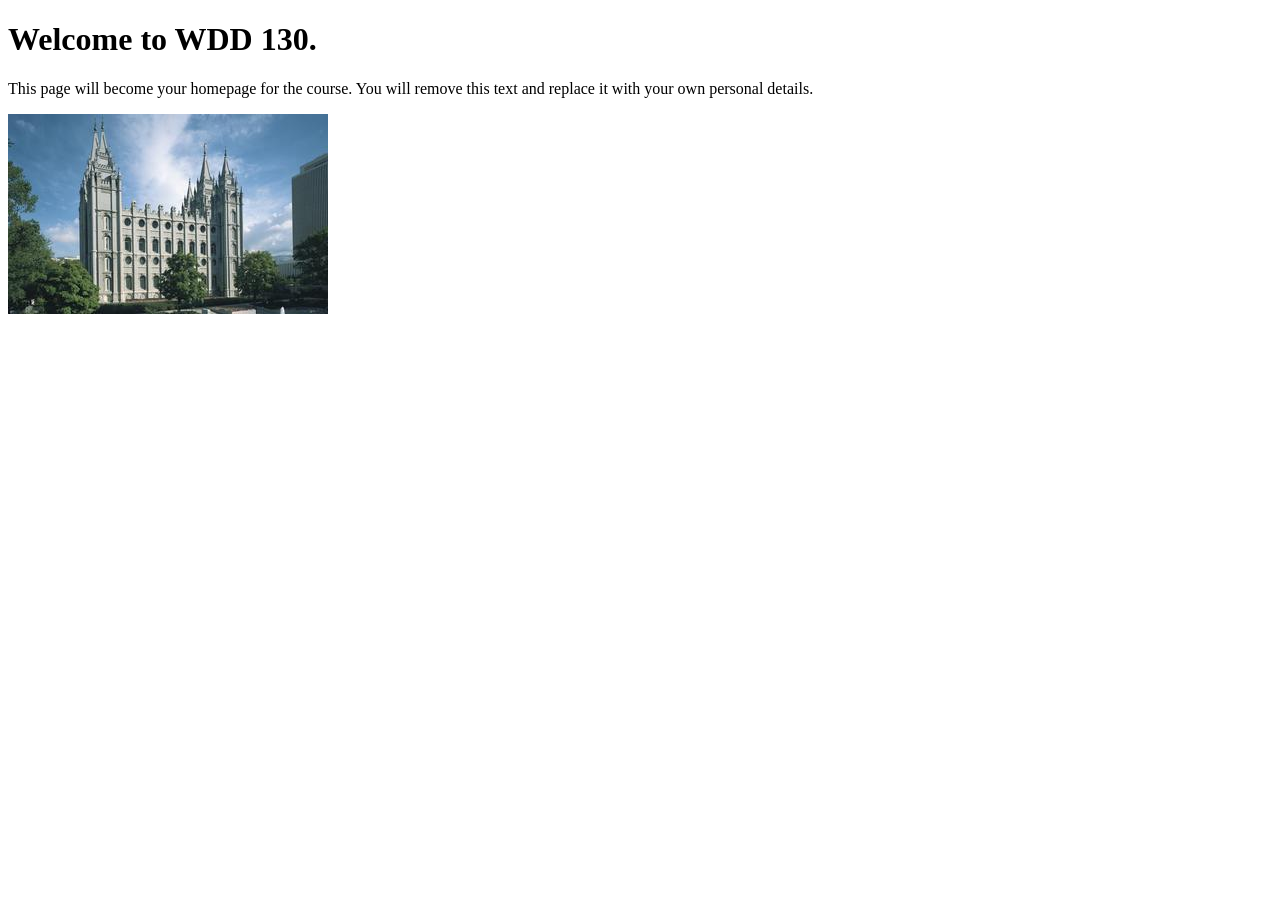
==== index.html @ 4198812f "Initial commit" ====
<!DOCTYPE html>
<html lang="en">
<head>
    <meta charset="UTF-8">
    <meta name="viewport" content="width=device-width, initial-scale=1.0">
    <title>WDD 130 | Personal Homepage</title>
</head>
<body>
    <h1>Welcome to WDD 130.</h1>
    <p>This page will become your homepage for the course. You will remove this text and replace it with your own personal details.</p>

    <img src="images/salt-lake-temple.jpg" alt="The Salt Lake Temple.">
</body>
</html>
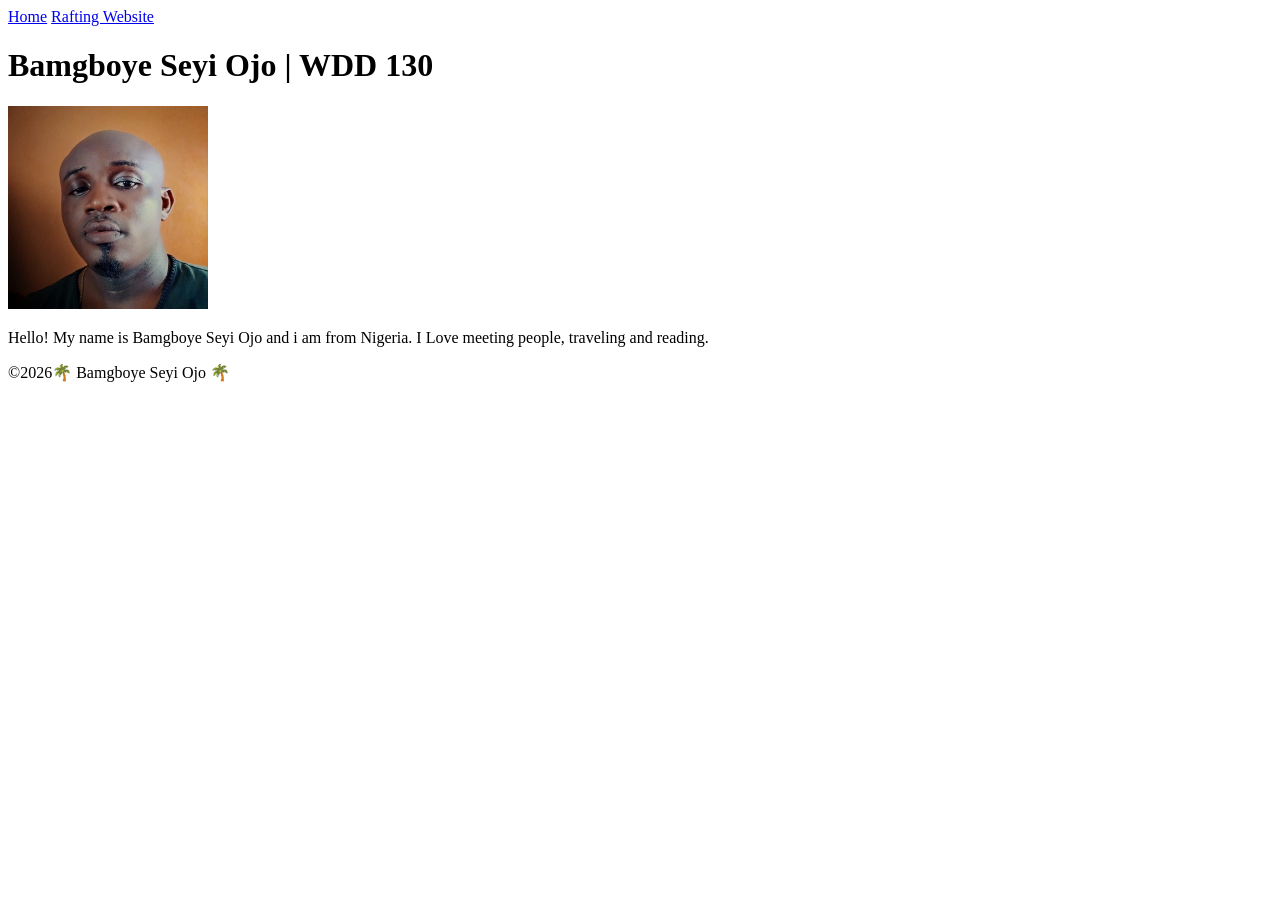
==== commit a32f8b75: "week 1 assignment done" ====
--- a/index.html
+++ b/index.html
@@ -1,14 +1,28 @@
 <!DOCTYPE html>
-<html lang="en">
+<html lang="en-US">
+
 <head>
     <meta charset="UTF-8">
     <meta name="viewport" content="width=device-width, initial-scale=1.0">
-    <title>WDD 130 | Personal Homepage</title>
+    <title>Bamgboye Seyi | WDD 130 </title>
 </head>
+
 <body>
-    <h1>Welcome to WDD 130.</h1>
-    <p>This page will become your homepage for the course. You will remove this text and replace it with your own personal details.</p>
+    <header>
+        <nav>
+            <a href="#">Home</a>
+            <a href="wwr/">Rafting Website</a>
+        </nav>
+    </header>
+    <main>
+        <h1>Bamgboye Seyi Ojo | WDD 130</h1>
+        <img src="images/profile.jpg" alt="Hello, My Name is Bamgboye Seyi Ojo" width="200">
+        <p>Hello! My name is Bamgboye Seyi Ojo and i am from Nigeria. I Love meeting people,
+            traveling and reading. </p>
+    </main>
+    <footer>
+        <p>©2026🌴 Bamgboye Seyi Ojo 🌴 </p>
+    </footer>
+</body>
 
-    <img src="images/salt-lake-temple.jpg" alt="The Salt Lake Temple.">
-</body>
 </html>
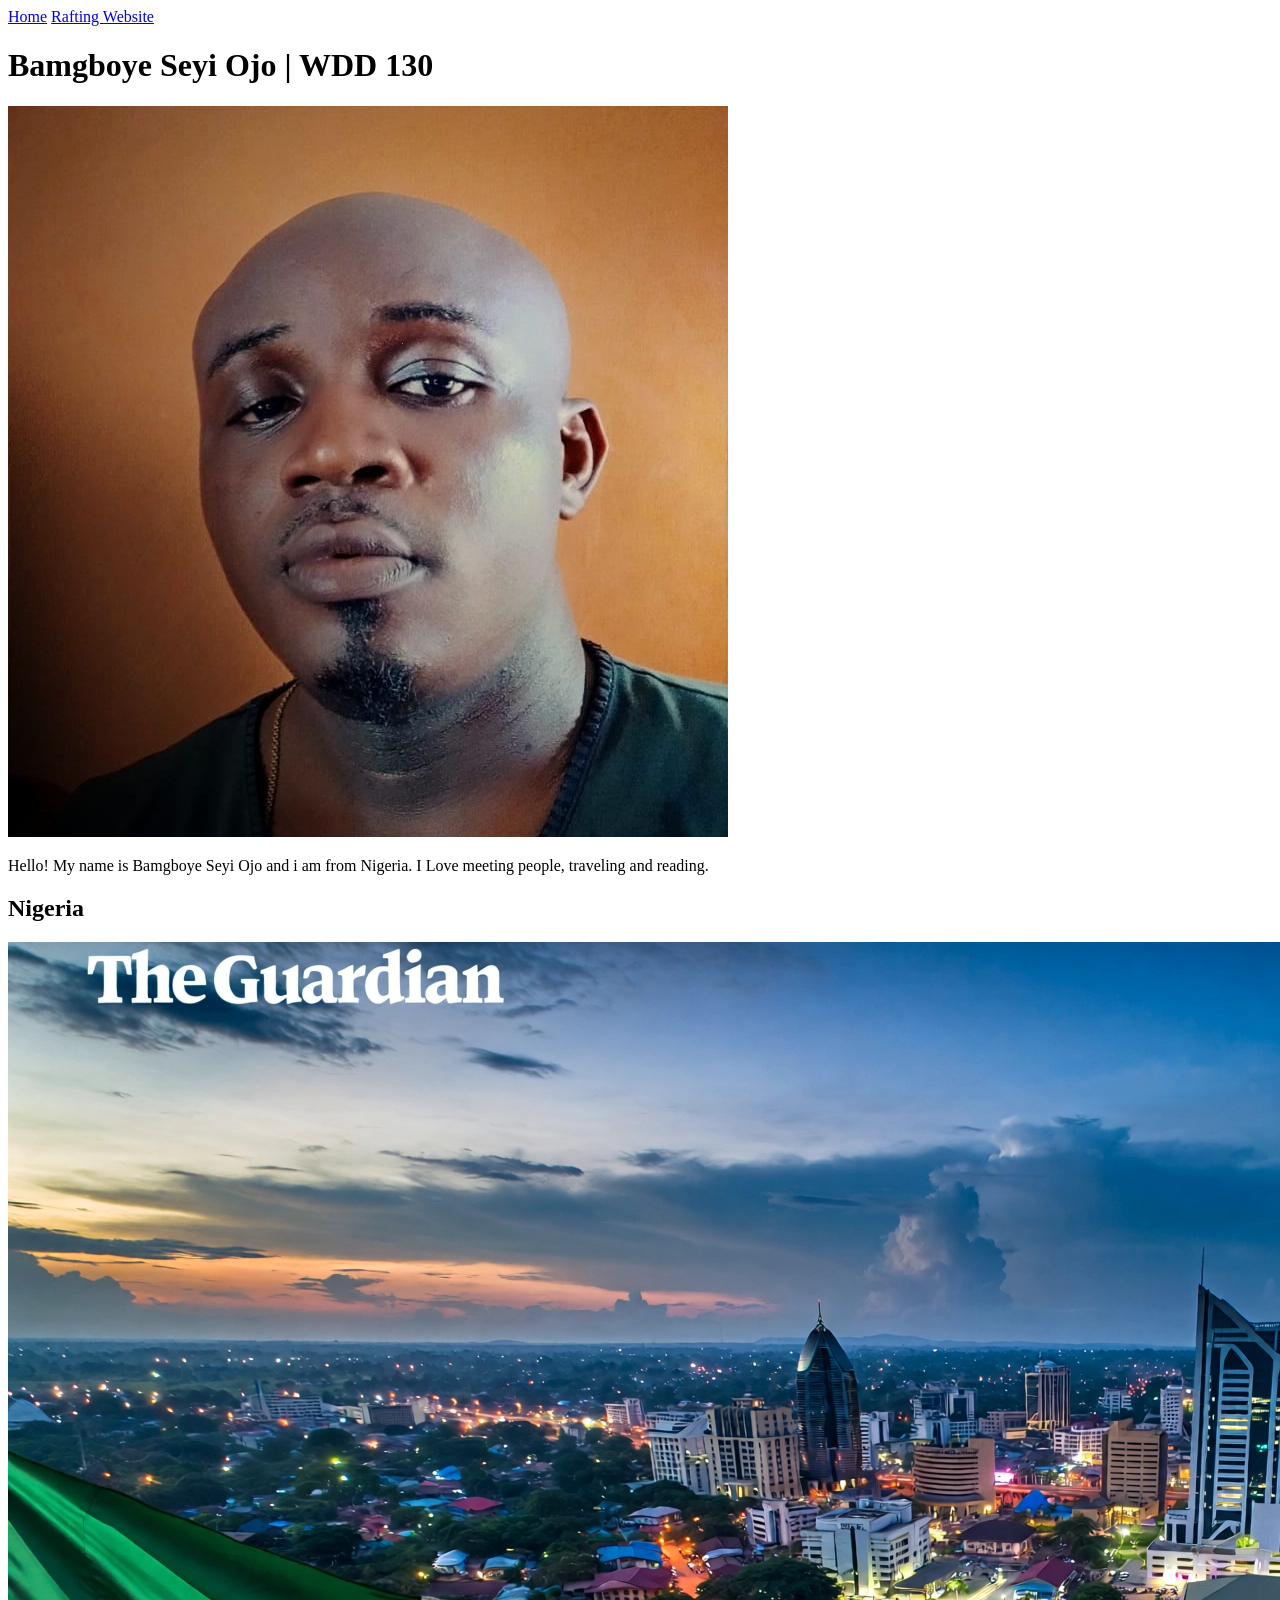
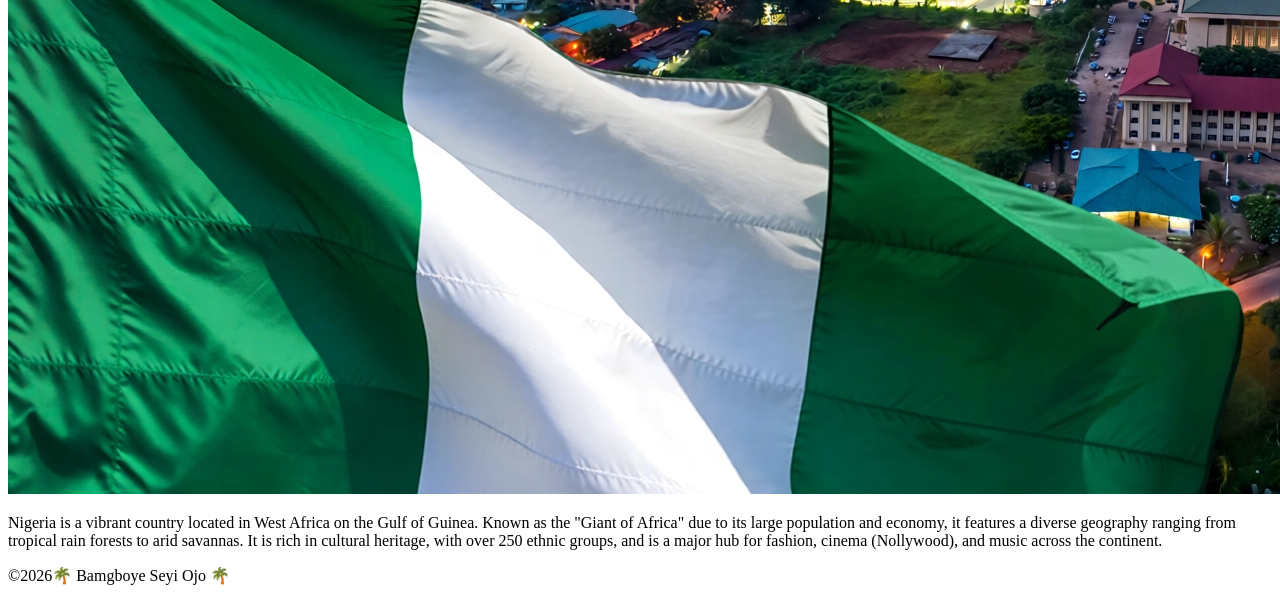
==== commit 098f59ac: "change and necessary corrections done" ====
--- a/index.html
+++ b/index.html
@@ -4,7 +4,15 @@
 <head>
     <meta charset="UTF-8">
     <meta name="viewport" content="width=device-width, initial-scale=1.0">
-    <title>Bamgboye Seyi | WDD 130 </title>
+    <title>Bamgboye Seyi | WDD 130</title>
+
+    <!-- Added Meta Elements -->
+    <meta name="description"
+      content="Bamgboye Seyi Ojo's home page for WDD 130. This page introduces myself, my background from Nigeria, and my web development progress.">
+    <meta name="author" content="Bamgboye Seyi Ojo">
+
+    <!-- Link to external CSS stylesheet -->
+    <link rel="stylesheet" href="styles/styles.css">
 </head>
 
 <body>
@@ -14,14 +22,28 @@
             <a href="wwr/">Rafting Website</a>
         </nav>
     </header>
+
     <main>
         <h1>Bamgboye Seyi Ojo | WDD 130</h1>
-        <img src="images/profile.jpg" alt="Hello, My Name is Bamgboye Seyi Ojo" width="200">
+        <!-- Note: The HTML width attribute can be left or removed, as your CSS will now handle sizing -->
+        <img src="images/profile.jpg" alt="Hello, My Name is Bamgboye Seyi Ojo">
         <p>Hello! My name is Bamgboye Seyi Ojo and i am from Nigeria. I Love meeting people,
-            traveling and reading. </p>
+            traveling and reading.</p>
     </main>
+
+    <!-- Added Aside Element after main and before footer -->
+    <aside>
+        <h2>Nigeria</h2>
+        <img src="images/nigeria.jpg" alt="Beautiful landscape of Nigeria">
+        <p>Nigeria is a vibrant country located in West Africa on the Gulf of Guinea. Known as the
+            "Giant of Africa" due to its large population and economy, it features a diverse
+            geography ranging from tropical rain forests to arid savannas. It is rich in cultural
+            heritage, with over 250 ethnic groups, and is a major hub for fashion, cinema
+            (Nollywood), and music across the continent.</p>
+    </aside>
+
     <footer>
-        <p>©2026🌴 Bamgboye Seyi Ojo 🌴 </p>
+        <p>©2026🌴 Bamgboye Seyi Ojo 🌴</p>
     </footer>
 </body>
 
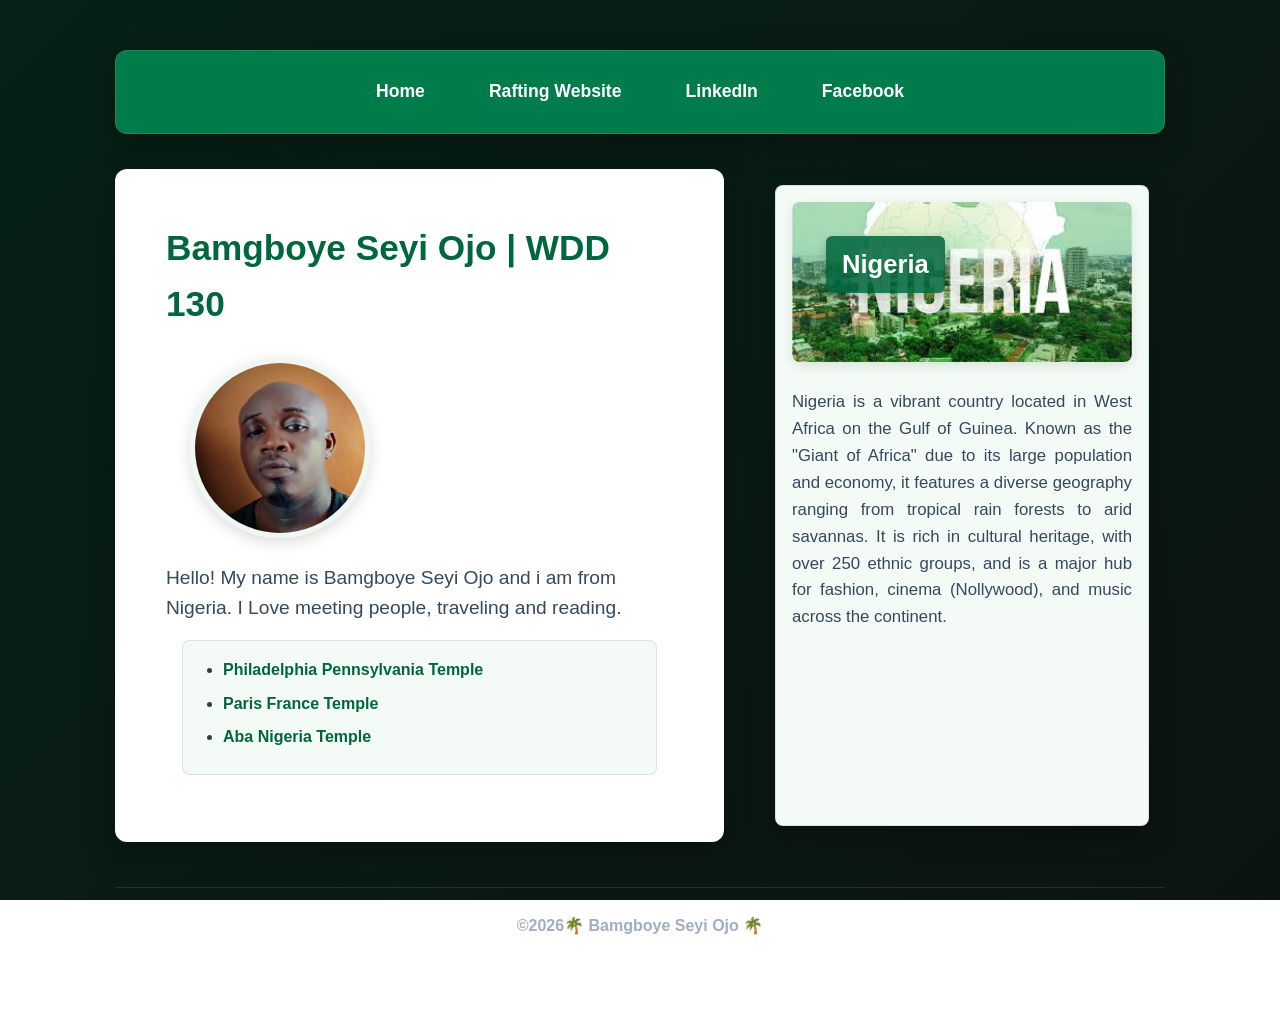
==== commit 23c31ffd: "week three index html assignment" ====
--- a/index.html
+++ b/index.html
@@ -6,12 +6,10 @@
     <meta name="viewport" content="width=device-width, initial-scale=1.0">
     <title>Bamgboye Seyi | WDD 130</title>
 
-    <!-- Added Meta Elements -->
     <meta name="description"
       content="Bamgboye Seyi Ojo's home page for WDD 130. This page introduces myself, my background from Nigeria, and my web development progress.">
     <meta name="author" content="Bamgboye Seyi Ojo">
 
-    <!-- Link to external CSS stylesheet -->
     <link rel="stylesheet" href="styles/styles.css">
 </head>
 
@@ -20,19 +18,28 @@
         <nav>
             <a href="#">Home</a>
             <a href="wwr/">Rafting Website</a>
+            <a href="https://linkedin.com" target="_blank">LinkedIn</a>
+            <a href="https://facebook.com" target="_blank">Facebook</a>
         </nav>
     </header>
 
     <main>
         <h1>Bamgboye Seyi Ojo | WDD 130</h1>
-        <!-- Note: The HTML width attribute can be left or removed, as your CSS will now handle sizing -->
         <img src="images/profile.jpg" alt="Hello, My Name is Bamgboye Seyi Ojo">
         <p>Hello! My name is Bamgboye Seyi Ojo and i am from Nigeria. I Love meeting people,
             traveling and reading.</p>
+
+        <ul class="box">
+            <li><a href="https://www.churchofjesuschrist.org/temples/details/philadelphia-pennsylvania-temple"
+                  target="_blank">Philadelphia Pennsylvania Temple</a></li>
+            <li><a href="https://www.churchofjesuschrist.org/temples/details/paris-france-temple"
+                  target="_blank">Paris France Temple</a></li>
+            <li><a href="https://www.churchofjesuschrist.org/temples/details/aba-nigeria-temple"
+                  target="_blank">Aba Nigeria Temple</a></li>
+        </ul>
     </main>
 
-    <!-- Added Aside Element after main and before footer -->
-    <aside>
+    <aside class="box">
         <h2>Nigeria</h2>
         <img src="images/nigeria.jpg" alt="Beautiful landscape of Nigeria">
         <p>Nigeria is a vibrant country located in West Africa on the Gulf of Guinea. Known as the
--- a/styles/styles.css
+++ b/styles/styles.css
@@ -0,0 +1,222 @@
+/* --- Global Reset & Variables --- */
+:root {
+    --primary-color: #00a86b;
+    /* Slightly brighter emerald green for contrast */
+    --secondary-color: #ffffff;
+    /* Card backgrounds */
+    --text-color: #2c3e50;
+    /* Card text color */
+    --accent-color: #ffb300;
+    /* Warm vibrant accent */
+    --font-family: 'Segoe UI', Tahoma, Geneva, Verdana, sans-serif;
+    --card-shadow: 0 10px 30px rgba(0, 0, 0, 0.3);
+}
+
+* {
+    margin: 0;
+    padding: 0;
+    box-sizing: border-box;
+}
+
+/* --- Deep Luxury Background --- */
+body {
+    font-family: var(--font-family);
+    line-height: 1.6;
+
+    /* Deep, dark emerald and charcoal gradient */
+    background: linear-gradient(135deg, #062116 0%, #0c1412 100%);
+    background-attachment: fixed;
+
+    max-width: 1100px;
+    margin: 0 auto;
+    padding: 30px 25px 50px 25px;
+
+    display: grid;
+    grid-template-columns: 1fr;
+    gap: 35px;
+}
+
+/* --- Header & Navigation --- */
+header {
+    background-color: rgba(0, 135, 81, 0.9);
+    /* Transparent deep green */
+    padding: 20px 30px;
+    border-radius: 12px;
+    box-shadow: var(--card-shadow);
+    backdrop-filter: blur(5px);
+    /* Modern glassmorphism effect */
+    border: 1px solid rgba(255, 255, 255, 0.1);
+}
+
+nav {
+    display: flex;
+    justify-content: center;
+    gap: 40px;
+}
+
+nav a {
+    color: #ffffff;
+    text-decoration: none;
+    font-weight: 600;
+    font-size: 1.1rem;
+    padding: 6px 12px;
+    border-bottom: 2px solid transparent;
+    transition: all 0.3s ease;
+}
+
+nav a:hover {
+    color: var(--accent-color);
+    border-bottom: 2px solid var(--accent-color);
+}
+
+/* --- Main Content (Profile Card) --- */
+main {
+    background-color: var(--secondary-color);
+    padding: 40px 30px;
+    border-radius: 12px;
+    text-align: center;
+    box-shadow: var(--card-shadow);
+    border: 1px solid rgba(255, 255, 255, 0.8);
+}
+
+main h1 {
+    color: #00663d;
+    /* Darker green for readability on white */
+    margin-bottom: 25px;
+    font-size: 2.2rem;
+}
+
+/* Updated per instructions to float the profile image */
+main img {
+    width: 180px;
+    height: 180px;
+    border-radius: 50%;
+    object-fit: cover;
+    border: 5px solid #eef7f2;
+    box-shadow: 0 4px 15px rgba(0, 0, 0, 0.15);
+    margin-bottom: 25px;
+    float: right;
+    /* Floats image to the right */
+    margin-left: 1.5rem;
+    /* Prevents text from crowding the image */
+}
+
+main p {
+    font-size: 1.2rem;
+    max-width: 650px;
+    margin: 0 auto;
+    color: #34495e;
+}
+
+/* --- Aside Section (Country Info) --- */
+aside {
+    background-color: var(--secondary-color);
+    padding: 35px 30px;
+    border-radius: 12px;
+    border-left: 8px solid #00663d;
+    box-shadow: var(--card-shadow);
+    border-top: 1px solid rgba(255, 255, 255, 0.8);
+    border-right: 1px solid rgba(255, 255, 255, 0.8);
+    border-bottom: 1px solid rgba(255, 255, 255, 0.8);
+
+    position: relative;
+    /* Added relative context for the absolute heading overlay */
+}
+
+aside img {
+    width: 100%;
+    max-height: 280px;
+    object-fit: cover;
+    border-radius: 8px;
+    margin-bottom: 20px;
+    box-shadow: 0 4px 12px rgba(0, 0, 0, 0.1);
+}
+
+aside p {
+    font-size: 1.05rem;
+    text-align: justify;
+    color: #34495e;
+}
+
+/* --- Footer --- */
+footer {
+    text-align: center;
+    padding: 25px 0;
+    margin-top: 10px;
+    font-weight: 600;
+    color: #a0aec0;
+    /* Lighter gray so text is perfectly readable on dark background */
+    border-top: 1px solid rgba(255, 255, 255, 0.1);
+}
+
+/* --- Desktop Responsive Grid Upgrade --- */
+@media (min-width: 850px) {
+    body {
+        grid-template-columns: 1.8fr 1.2fr;
+        padding-top: 50px;
+    }
+
+    header,
+    footer {
+        grid-column: span 2;
+    }
+
+    main {
+        text-align: left;
+        display: flex;
+        flex-direction: column;
+        justify-content: center;
+        padding: 50px;
+    }
+
+    main img {
+        margin-bottom: 25px;
+    }
+}
+
+/* --- Class Selectors --- */
+
+.box {
+    margin: 1rem;
+    border: 1px solid rgba(0, 0, 0, 0.1);
+    padding: 1rem;
+    background-color: #f4fbf7;
+    /* Light sage tint to match your luxury green theme */
+    color: var(--text-color);
+    border-radius: 8px;
+    /* Matches your smooth theme corners */
+}
+
+/* Styling the links within your new temple box element */
+.box li {
+    margin-left: 1.5rem;
+    margin-bottom: 0.5rem;
+}
+
+.box a {
+    color: #00663d;
+    font-weight: 600;
+    text-decoration: none;
+}
+
+.box a:hover {
+    text-decoration: underline;
+    color: var(--primary-color);
+}
+
+/* Absolute Positioning Heading Overlay */
+aside h2 {
+    position: absolute;
+    top: 50px;
+    /* Tweak this up or down to align beautifully over your image */
+    left: 50px;
+    /* Tweak this right or left to position it neatly over your image */
+    color: #ffffff;
+    /* Switched to white so it remains clear over the landscape photo */
+    background-color: rgba(0, 102, 61, 0.85);
+    /* Semi-transparent green background label */
+    padding: 8px 16px;
+    border-radius: 6px;
+    font-size: 1.6rem;
+    box-shadow: 0 4px 10px rgba(0, 0, 0, 0.2);
+}
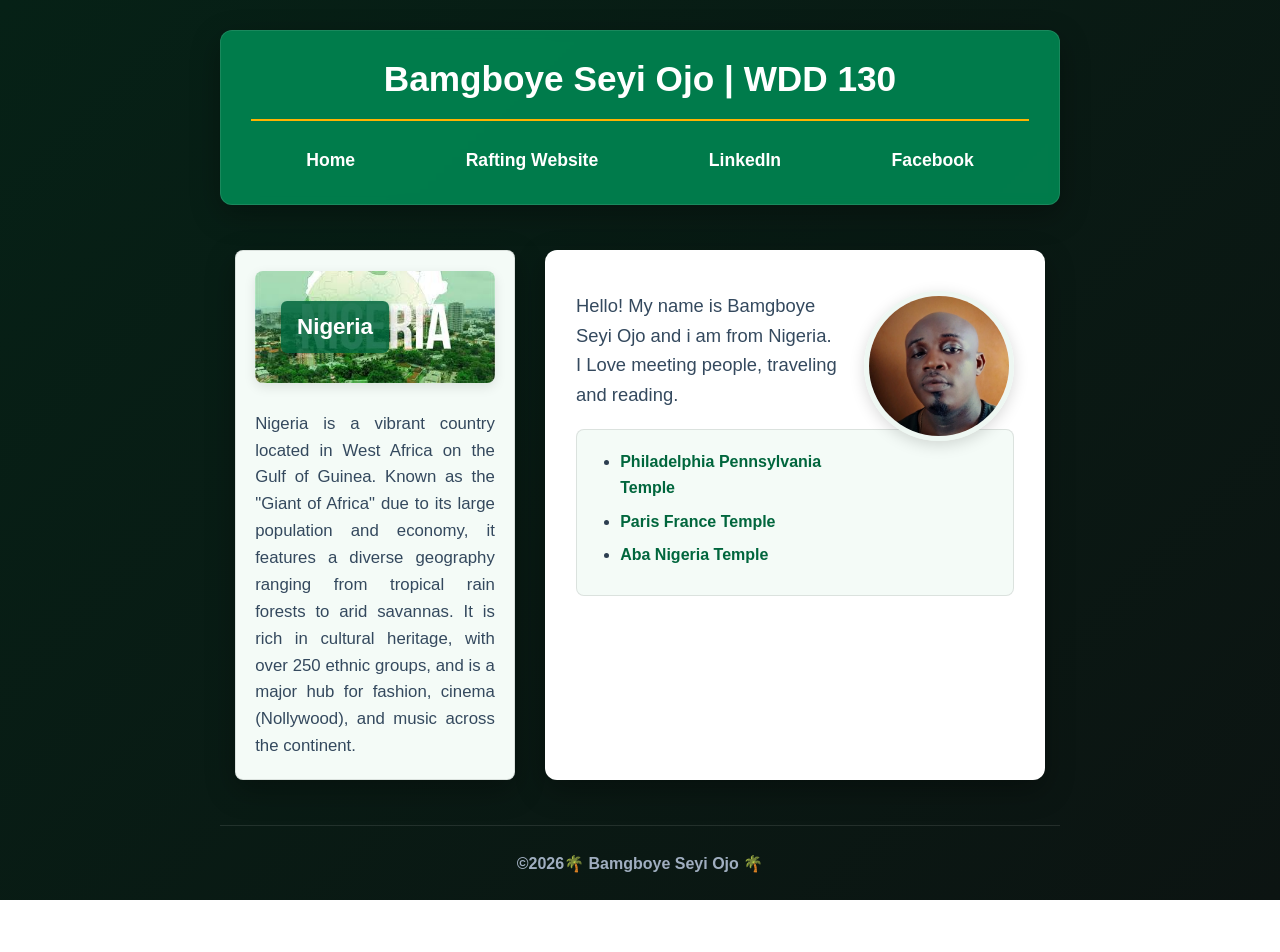
==== commit 2997dd45: "Refactor homepage layout using Flexbox and two-column CSS Grid layout" ====
--- a/index.html
+++ b/index.html
@@ -15,39 +15,45 @@
 
 <body>
     <header>
+        <h1>Bamgboye Seyi Ojo | WDD 130</h1>
         <nav>
-            <a href="#">Home</a>
-            <a href="wwr/">Rafting Website</a>
-            <a href="https://linkedin.com" target="_blank">LinkedIn</a>
-            <a href="https://facebook.com" target="_blank">Facebook</a>
+            <ul>
+                <li><a href="#">Home</a></li>
+                <li><a href="wwr/about.html">Rafting Website</a></li>
+                <li><a href="https://linkedin.com" target="_blank">LinkedIn</a></li>
+                <li><a href="https://facebook.com" target="_blank">Facebook</a></li>
+            </ul>
         </nav>
     </header>
 
-    <main>
-        <h1>Bamgboye Seyi Ojo | WDD 130</h1>
-        <img src="images/profile.jpg" alt="Hello, My Name is Bamgboye Seyi Ojo">
-        <p>Hello! My name is Bamgboye Seyi Ojo and i am from Nigeria. I Love meeting people,
-            traveling and reading.</p>
+    <div class="grid">
+        <main>
+            <img src="images/profile.jpg" alt="Hello, My Name is Bamgboye Seyi Ojo">
+            <p>Hello! My name is Bamgboye Seyi Ojo and i am from Nigeria. I Love meeting people,
+                traveling and reading.</p>
 
-        <ul class="box">
-            <li><a href="https://www.churchofjesuschrist.org/temples/details/philadelphia-pennsylvania-temple"
-                  target="_blank">Philadelphia Pennsylvania Temple</a></li>
-            <li><a href="https://www.churchofjesuschrist.org/temples/details/paris-france-temple"
-                  target="_blank">Paris France Temple</a></li>
-            <li><a href="https://www.churchofjesuschrist.org/temples/details/aba-nigeria-temple"
-                  target="_blank">Aba Nigeria Temple</a></li>
-        </ul>
-    </main>
+            <ul class="box">
+                <li><a href="https://www.churchofjesuschrist.org/temples/details/philadelphia-pennsylvania-temple"
+                      target="_blank">Philadelphia Pennsylvania Temple</a></li>
+                <li><a href="https://www.churchofjesuschrist.org/temples/details/paris-france-temple"
+                      target="_blank">Paris France Temple</a></li>
+                <li><a href="https://www.churchofjesuschrist.org/temples/details/aba-nigeria-temple"
+                      target="_blank">Aba Nigeria Temple</a></li>
+            </ul>
+        </main>
 
-    <aside class="box">
-        <h2>Nigeria</h2>
-        <img src="images/nigeria.jpg" alt="Beautiful landscape of Nigeria">
-        <p>Nigeria is a vibrant country located in West Africa on the Gulf of Guinea. Known as the
-            "Giant of Africa" due to its large population and economy, it features a diverse
-            geography ranging from tropical rain forests to arid savannas. It is rich in cultural
-            heritage, with over 250 ethnic groups, and is a major hub for fashion, cinema
-            (Nollywood), and music across the continent.</p>
-    </aside>
+        <aside class="box">
+            <h2>Nigeria</h2>
+            <img src="images/nigeria.jpg" alt="Beautiful landscape of Nigeria">
+            <p>Nigeria is a vibrant country located in West Africa on the Gulf of Guinea. Known as
+                the
+                "Giant of Africa" due to its large population and economy, it features a diverse
+                geography ranging from tropical rain forests to arid savannas. It is rich in
+                cultural
+                heritage, with over 250 ethnic groups, and is a major hub for fashion, cinema
+                (Nollywood), and music across the continent.</p>
+        </aside>
+    </div>
 
     <footer>
         <p>©2026🌴 Bamgboye Seyi Ojo 🌴</p>
--- a/styles/styles.css
+++ b/styles/styles.css
@@ -22,18 +22,19 @@
 body {
     font-family: var(--font-family);
     line-height: 1.6;
-
     /* Deep, dark emerald and charcoal gradient */
     background: linear-gradient(135deg, #062116 0%, #0c1412 100%);
     background-attachment: fixed;
-
-    max-width: 1100px;
+    padding: 30px 0 50px 0;
+}
+
+/* --- WEEK 04 REQUIREMENT: MAX-WIDTH & CENTERING CONTAINER --- */
+header,
+.grid,
+footer {
+    max-width: 840px;
     margin: 0 auto;
-    padding: 30px 25px 50px 25px;
-
-    display: grid;
-    grid-template-columns: 1fr;
-    gap: 35px;
+    padding: 15px;
 }
 
 /* --- Header & Navigation --- */
@@ -48,68 +49,60 @@
     border: 1px solid rgba(255, 255, 255, 0.1);
 }
 
-nav {
+/* WEEK 04 REQUIREMENT: CSS Heading Bottom Border Decoration */
+header h1 {
+    color: #ffffff;
+    text-align: center;
+    font-size: 2.2rem;
+    padding-bottom: 12px;
+    border-bottom: 2px solid var(--accent-color);
+    margin-bottom: 15px;
+}
+
+/* WEEK 04 REQUIREMENT: Flex Layout on Container & Link Block Padding */
+header nav ul {
     display: flex;
-    justify-content: center;
-    gap: 40px;
-}
-
-nav a {
+    justify-content: space-around;
+    align-items: center;
+    list-style: none;
+    padding: 0;
+    margin: 0;
+}
+
+header nav a {
+    display: block;
+    /* Anchor elements built as block structures */
     color: #ffffff;
     text-decoration: none;
+    /* No default text underlining decoration */
     font-weight: 600;
     font-size: 1.1rem;
-    padding: 6px 12px;
-    border-bottom: 2px solid transparent;
+    padding: 10px 20px;
+    /* Sizable tracking padding boundaries */
     transition: all 0.3s ease;
-}
-
-nav a:hover {
+    border-radius: 6px;
+}
+
+header nav a:hover {
     color: var(--accent-color);
-    border-bottom: 2px solid var(--accent-color);
-}
-
-/* --- Main Content (Profile Card) --- */
-main {
-    background-color: var(--secondary-color);
-    padding: 40px 30px;
-    border-radius: 12px;
-    text-align: center;
-    box-shadow: var(--card-shadow);
-    border: 1px solid rgba(255, 255, 255, 0.8);
-}
-
-main h1 {
-    color: #00663d;
-    /* Darker green for readability on white */
-    margin-bottom: 25px;
-    font-size: 2.2rem;
-}
-
-/* Updated per instructions to float the profile image */
-main img {
-    width: 180px;
-    height: 180px;
-    border-radius: 50%;
-    object-fit: cover;
-    border: 5px solid #eef7f2;
-    box-shadow: 0 4px 15px rgba(0, 0, 0, 0.15);
-    margin-bottom: 25px;
-    float: right;
-    /* Floats image to the right */
-    margin-left: 1.5rem;
-    /* Prevents text from crowding the image */
-}
-
-main p {
-    font-size: 1.2rem;
-    max-width: 650px;
-    margin: 0 auto;
-    color: #34495e;
-}
-
-/* --- Aside Section (Country Info) --- */
+    background-color: rgba(255, 255, 255, 0.1);
+}
+
+/* --- WEEK 04 REQUIREMENT: TWO-COLUMN CSS GRID LAYOUT --- */
+.grid {
+    display: grid;
+    grid-template-columns: 280px 1fr;
+    /* Defines column widths (aside on left, main on right) */
+    gap: 30px;
+    margin-top: 30px;
+    margin-bottom: 30px;
+}
+
+/* Position explicit placement markers because of their natural HTML order */
 aside {
+    grid-column: 1;
+    grid-row: 1;
+
     background-color: var(--secondary-color);
     padding: 35px 30px;
     border-radius: 12px;
@@ -118,14 +111,43 @@
     border-top: 1px solid rgba(255, 255, 255, 0.8);
     border-right: 1px solid rgba(255, 255, 255, 0.8);
     border-bottom: 1px solid rgba(255, 255, 255, 0.8);
-
     position: relative;
-    /* Added relative context for the absolute heading overlay */
+}
+
+main {
+    grid-column: 2;
+    grid-row: 1;
+
+    background-color: var(--secondary-color);
+    padding: 40px 30px;
+    border-radius: 12px;
+    box-shadow: var(--card-shadow);
+    border: 1px solid rgba(255, 255, 255, 0.8);
+}
+
+/* --- Content Component Adjustments --- */
+main img {
+    width: 150px;
+    height: 150px;
+    border-radius: 50%;
+    object-fit: cover;
+    border: 5px solid #eef7f2;
+    box-shadow: 0 4px 15px rgba(0, 0, 0, 0.15);
+    margin-bottom: 20px;
+    float: right;
+    /* Floats your profile image to the right side of the text block */
+    margin-left: 1.5rem;
+}
+
+main p {
+    font-size: 1.15rem;
+    color: #34495e;
+    margin-bottom: 20px;
 }
 
 aside img {
     width: 100%;
-    max-height: 280px;
+    max-height: 240px;
     object-fit: cover;
     border-radius: 8px;
     margin-bottom: 20px;
@@ -138,56 +160,29 @@
     color: #34495e;
 }
 
-/* --- Footer --- */
-footer {
-    text-align: center;
-    padding: 25px 0;
-    margin-top: 10px;
-    font-weight: 600;
-    color: #a0aec0;
-    /* Lighter gray so text is perfectly readable on dark background */
-    border-top: 1px solid rgba(255, 255, 255, 0.1);
-}
-
-/* --- Desktop Responsive Grid Upgrade --- */
-@media (min-width: 850px) {
-    body {
-        grid-template-columns: 1.8fr 1.2fr;
-        padding-top: 50px;
-    }
-
-    header,
-    footer {
-        grid-column: span 2;
-    }
-
-    main {
-        text-align: left;
-        display: flex;
-        flex-direction: column;
-        justify-content: center;
-        padding: 50px;
-    }
-
-    main img {
-        margin-bottom: 25px;
-    }
-}
-
-/* --- Class Selectors --- */
-
+/* Absolute Positioning Heading Overlay on top of Country Image */
+aside h2 {
+    position: absolute;
+    top: 50px;
+    left: 45px;
+    color: #ffffff;
+    background-color: rgba(0, 102, 61, 0.85);
+    padding: 8px 16px;
+    border-radius: 6px;
+    font-size: 1.4rem;
+    box-shadow: 0 4px 10px rgba(0, 0, 0, 0.2);
+}
+
+/* --- Class List Selectors --- */
 .box {
-    margin: 1rem;
     border: 1px solid rgba(0, 0, 0, 0.1);
-    padding: 1rem;
+    padding: 1.2rem;
     background-color: #f4fbf7;
-    /* Light sage tint to match your luxury green theme */
+    /* Light sage tint */
     color: var(--text-color);
     border-radius: 8px;
-    /* Matches your smooth theme corners */
-}
-
-/* Styling the links within your new temple box element */
+}
+
 .box li {
     margin-left: 1.5rem;
     margin-bottom: 0.5rem;
@@ -204,19 +199,31 @@
     color: var(--primary-color);
 }
 
-/* Absolute Positioning Heading Overlay */
-aside h2 {
-    position: absolute;
-    top: 50px;
-    /* Tweak this up or down to align beautifully over your image */
-    left: 50px;
-    /* Tweak this right or left to position it neatly over your image */
-    color: #ffffff;
-    /* Switched to white so it remains clear over the landscape photo */
-    background-color: rgba(0, 102, 61, 0.85);
-    /* Semi-transparent green background label */
-    padding: 8px 16px;
-    border-radius: 6px;
-    font-size: 1.6rem;
-    box-shadow: 0 4px 10px rgba(0, 0, 0, 0.2);
+/* --- Footer Area --- */
+footer {
+    text-align: center;
+    padding: 25px 0;
+    margin-top: 15px;
+    font-weight: 600;
+    color: #a0aec0;
+    border-top: 1px solid rgba(255, 255, 255, 0.1);
+}
+
+/* --- Mobile Responsiveness --- */
+@media (max-width: 768px) {
+    .grid {
+        grid-template-columns: 1fr;
+        /* Stack columns vertically on smaller mobile displays */
+    }
+
+    aside,
+    main {
+        grid-column: auto;
+        grid-row: auto;
+    }
+
+    header nav ul {
+        flex-direction: column;
+        gap: 10px;
+    }
 }
